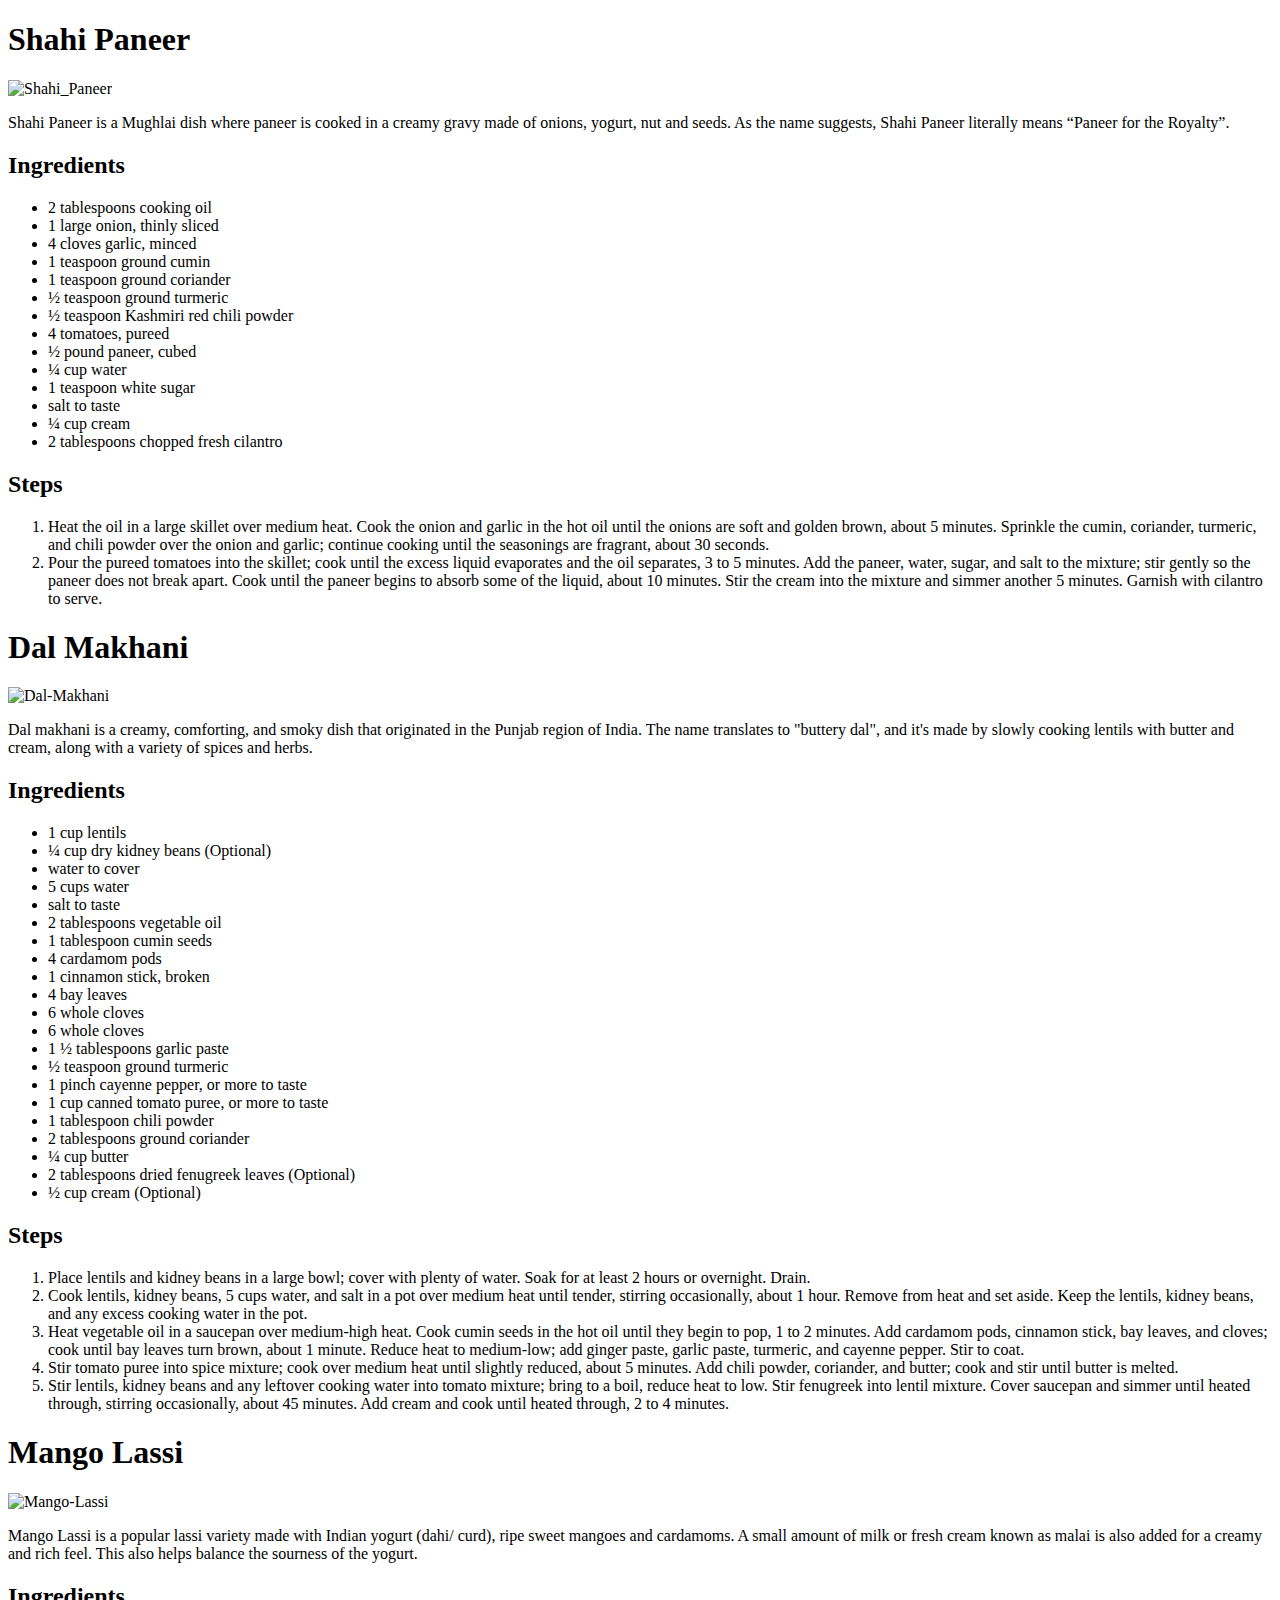
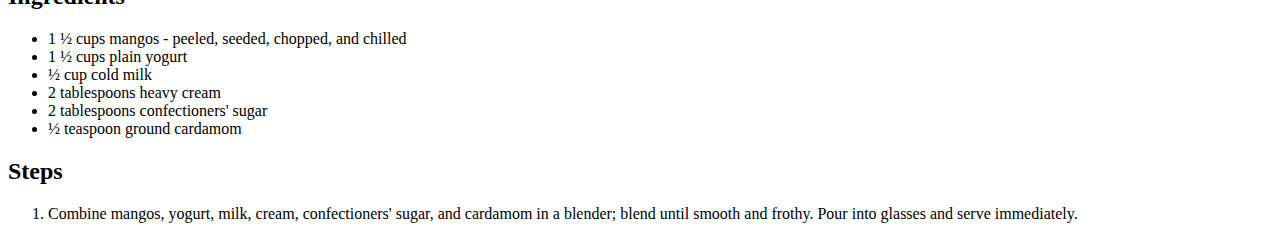
==== recipes/dal-makhani.html @ 6239a88e "rename file recipes.html->dal-makhani.html" ====
<!DOCTYPE html>
<html lang="en">
<head>
    <meta charset="UTF-8">
    <meta name="viewport" content="width=device-width, initial-scale=1.0">
    <title>Document</title>
</head>
<body>
    <!-- Shahi Paneer recipe -->
    <h1>Shahi Paneer</h1>
    <img src="images/shahi-paneer.jpg" alt="Shahi_Paneer" width="300">
    <p>Shahi Paneer is a Mughlai dish where paneer is cooked in a creamy gravy made of onions, yogurt, nut and seeds. As the name suggests, Shahi Paneer literally means “Paneer for the Royalty”.</p>
    <h2>Ingredients</h2>
    <ul>
        <li>2 tablespoons cooking oil</li>
        <li>1 large onion, thinly sliced</li>
        <li>4 cloves garlic, minced</li>
        <li>1 teaspoon ground cumin</li>
        <li>1 teaspoon ground coriander</li>
        <li>½ teaspoon ground turmeric</li>
        <li>½ teaspoon Kashmiri red chili powder</li>
        <li>4 tomatoes, pureed</li>
        <li>½ pound paneer, cubed</li>
        <li>¼ cup water</li>
        <li>1 teaspoon white sugar</li>
        <li>salt to taste</li>
        <li>¼ cup cream</li>
        <li>2 tablespoons chopped fresh cilantro</li>
    </ul>
    <h2>Steps</h2>
    <ol>
        <li>Heat the oil in a large skillet over medium heat. Cook the onion and garlic in the hot oil until the onions are soft and golden brown, about 5 minutes. Sprinkle the cumin, coriander, turmeric, and chili powder over the onion and garlic; continue cooking until the seasonings are fragrant, about 30 seconds.</li>
        <li>Pour the pureed tomatoes into the skillet; cook until the excess liquid evaporates and the oil separates, 3 to 5 minutes. Add the paneer, water, sugar, and salt to the mixture; stir gently so the paneer does not break apart. Cook until the paneer begins to absorb some of the liquid, about 10 minutes. Stir the cream into the mixture and simmer another 5 minutes. Garnish with cilantro to serve.</li>
    </ol>

    <!-- Dal Makhani -->
    <h1>Dal Makhani</h1>
    <img src="images/dal-makhani.jpg" alt="Dal-Makhani" width="300">
    <p>Dal makhani is a creamy, comforting, and smoky dish that originated in the Punjab region of India. The name translates to "buttery dal", and it's made by slowly cooking lentils with butter and cream, along with a variety of spices and herbs.</p>
    <h2>Ingredients</h2>
    <ul>
        <li>1 cup lentils</li>
        <li>¼ cup dry kidney beans (Optional)</li>
        <li>water to cover</li>
        <li>5 cups water</li>
        <li>salt to taste</li>
        <li>2 tablespoons vegetable oil</li>
        <li>1 tablespoon cumin seeds</li>
        <li>4 cardamom pods</li>
        <li>1 cinnamon stick, broken</li>
        <li>4 bay leaves</li>
        <li>6 whole cloves</li>
        <li>6 whole cloves</li>
        <li>1 ½ tablespoons garlic paste</li>
        <li>½ teaspoon ground turmeric</li>
        <li>1 pinch cayenne pepper, or more to taste</li>
        <li>1 cup canned tomato puree, or more to taste</li>
        <li>1 tablespoon chili powder</li>
        <li>2 tablespoons ground coriander</li>
        <li>¼ cup butter</li>
        <li>2 tablespoons dried fenugreek leaves (Optional)</li>
        <li>½ cup cream (Optional)</li>
    </ul>
    <h2>Steps</h2>
    <ol>
        <li>Place lentils and kidney beans in a large bowl; cover with plenty of water. Soak for at least 2 hours or overnight. Drain.</li>
        <li>Cook lentils, kidney beans, 5 cups water, and salt in a pot over medium heat until tender, stirring occasionally, about 1 hour. Remove from heat and set aside. Keep the lentils, kidney beans, and any excess cooking water in the pot.</li>
        <li>Heat vegetable oil in a saucepan over medium-high heat. Cook cumin seeds in the hot oil until they begin to pop, 1 to 2 minutes. Add cardamom pods, cinnamon stick, bay leaves, and cloves; cook until bay leaves turn brown, about 1 minute. Reduce heat to medium-low; add ginger paste, garlic paste, turmeric, and cayenne pepper. Stir to coat.</li>
        <li>Stir tomato puree into spice mixture; cook over medium heat until slightly reduced, about 5 minutes. Add chili powder, coriander, and butter; cook and stir until butter is melted.</li>
        <li>Stir lentils, kidney beans and any leftover cooking water into tomato mixture; bring to a boil, reduce heat to low. Stir fenugreek into lentil mixture. Cover saucepan and simmer until heated through, stirring occasionally, about 45 minutes. Add cream and cook until heated through, 2 to 4 minutes.</li>
    </ol>

    <!-- Mango Lassi -->
    <h1>Mango Lassi</h1>
    <img src="images/mango-lassi.jpg" alt="Mango-Lassi" width="300">
    <p>Mango Lassi is a popular lassi variety made with Indian yogurt (dahi/ curd), ripe sweet mangoes and cardamoms. A small amount of milk or fresh cream known as malai is also added for a creamy and rich feel. This also helps balance the sourness of the yogurt.</p>
    <h2>Ingredients</h2>
    <ul>
        <li>1 ½ cups mangos - peeled, seeded, chopped, and chilled</li>
        <li>1 ½ cups plain yogurt</li>
        <li>½ cup cold milk</li>
        <li>2 tablespoons heavy cream</li>
        <li>2 tablespoons confectioners' sugar</li>
        <li>½ teaspoon ground cardamom</li>
    </ul>
    <h2>Steps</h2>
    <ol>
        <li>Combine mangos, yogurt, milk, cream, confectioners' sugar, and cardamom in a blender; blend until smooth and frothy. Pour into glasses and serve immediately.</li>
    </ol>
</body>
</html>
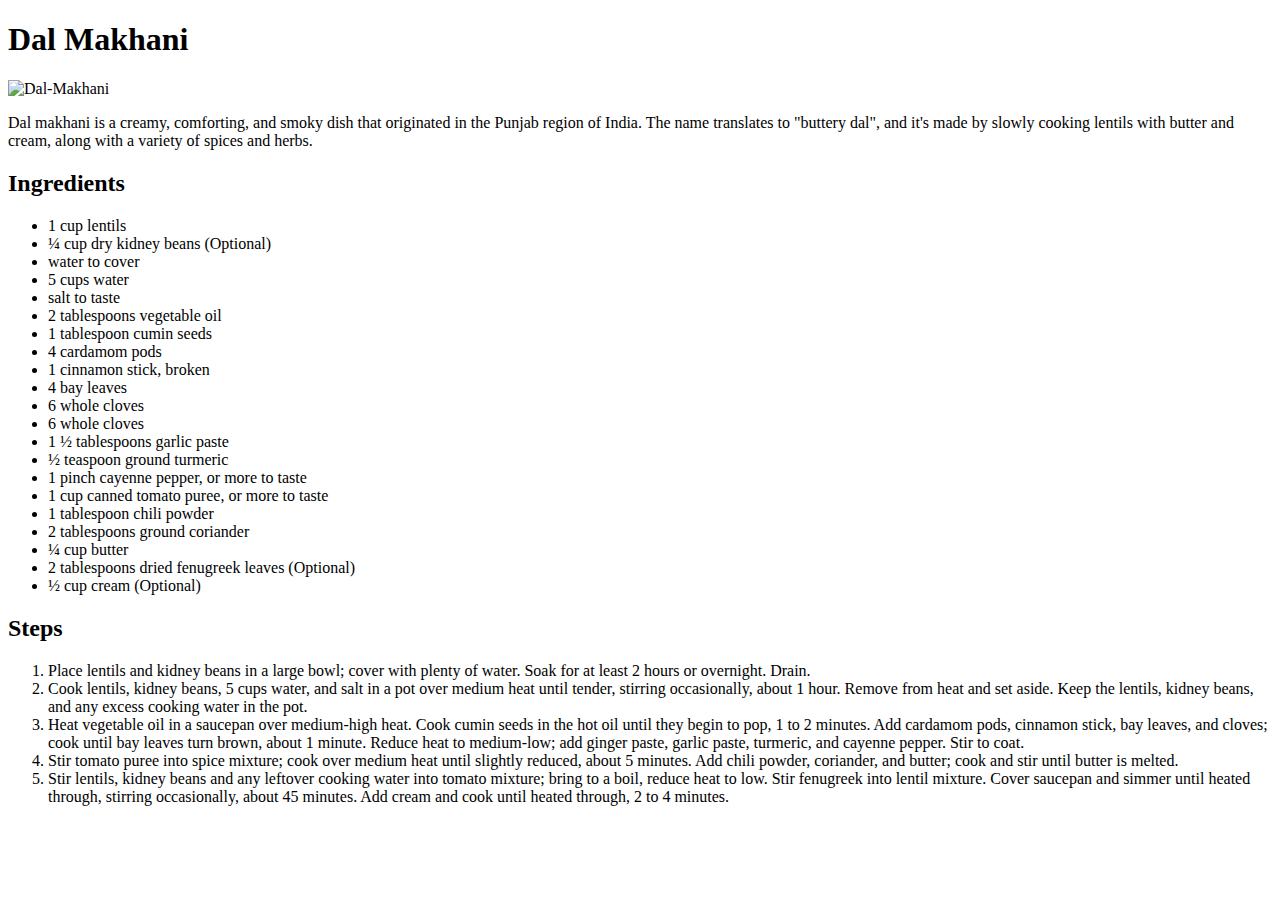
==== commit 31c349e9: "move some code to new files" ====
--- a/recipes/dal-makhani.html
+++ b/recipes/dal-makhani.html
@@ -6,34 +6,6 @@
     <title>Document</title>
 </head>
 <body>
-    <!-- Shahi Paneer recipe -->
-    <h1>Shahi Paneer</h1>
-    <img src="images/shahi-paneer.jpg" alt="Shahi_Paneer" width="300">
-    <p>Shahi Paneer is a Mughlai dish where paneer is cooked in a creamy gravy made of onions, yogurt, nut and seeds. As the name suggests, Shahi Paneer literally means “Paneer for the Royalty”.</p>
-    <h2>Ingredients</h2>
-    <ul>
-        <li>2 tablespoons cooking oil</li>
-        <li>1 large onion, thinly sliced</li>
-        <li>4 cloves garlic, minced</li>
-        <li>1 teaspoon ground cumin</li>
-        <li>1 teaspoon ground coriander</li>
-        <li>½ teaspoon ground turmeric</li>
-        <li>½ teaspoon Kashmiri red chili powder</li>
-        <li>4 tomatoes, pureed</li>
-        <li>½ pound paneer, cubed</li>
-        <li>¼ cup water</li>
-        <li>1 teaspoon white sugar</li>
-        <li>salt to taste</li>
-        <li>¼ cup cream</li>
-        <li>2 tablespoons chopped fresh cilantro</li>
-    </ul>
-    <h2>Steps</h2>
-    <ol>
-        <li>Heat the oil in a large skillet over medium heat. Cook the onion and garlic in the hot oil until the onions are soft and golden brown, about 5 minutes. Sprinkle the cumin, coriander, turmeric, and chili powder over the onion and garlic; continue cooking until the seasonings are fragrant, about 30 seconds.</li>
-        <li>Pour the pureed tomatoes into the skillet; cook until the excess liquid evaporates and the oil separates, 3 to 5 minutes. Add the paneer, water, sugar, and salt to the mixture; stir gently so the paneer does not break apart. Cook until the paneer begins to absorb some of the liquid, about 10 minutes. Stir the cream into the mixture and simmer another 5 minutes. Garnish with cilantro to serve.</li>
-    </ol>
-
-    <!-- Dal Makhani -->
     <h1>Dal Makhani</h1>
     <img src="images/dal-makhani.jpg" alt="Dal-Makhani" width="300">
     <p>Dal makhani is a creamy, comforting, and smoky dish that originated in the Punjab region of India. The name translates to "buttery dal", and it's made by slowly cooking lentils with butter and cream, along with a variety of spices and herbs.</p>
@@ -69,23 +41,5 @@
         <li>Stir tomato puree into spice mixture; cook over medium heat until slightly reduced, about 5 minutes. Add chili powder, coriander, and butter; cook and stir until butter is melted.</li>
         <li>Stir lentils, kidney beans and any leftover cooking water into tomato mixture; bring to a boil, reduce heat to low. Stir fenugreek into lentil mixture. Cover saucepan and simmer until heated through, stirring occasionally, about 45 minutes. Add cream and cook until heated through, 2 to 4 minutes.</li>
     </ol>
-
-    <!-- Mango Lassi -->
-    <h1>Mango Lassi</h1>
-    <img src="images/mango-lassi.jpg" alt="Mango-Lassi" width="300">
-    <p>Mango Lassi is a popular lassi variety made with Indian yogurt (dahi/ curd), ripe sweet mangoes and cardamoms. A small amount of milk or fresh cream known as malai is also added for a creamy and rich feel. This also helps balance the sourness of the yogurt.</p>
-    <h2>Ingredients</h2>
-    <ul>
-        <li>1 ½ cups mangos - peeled, seeded, chopped, and chilled</li>
-        <li>1 ½ cups plain yogurt</li>
-        <li>½ cup cold milk</li>
-        <li>2 tablespoons heavy cream</li>
-        <li>2 tablespoons confectioners' sugar</li>
-        <li>½ teaspoon ground cardamom</li>
-    </ul>
-    <h2>Steps</h2>
-    <ol>
-        <li>Combine mangos, yogurt, milk, cream, confectioners' sugar, and cardamom in a blender; blend until smooth and frothy. Pour into glasses and serve immediately.</li>
-    </ol>
 </body>
 </html>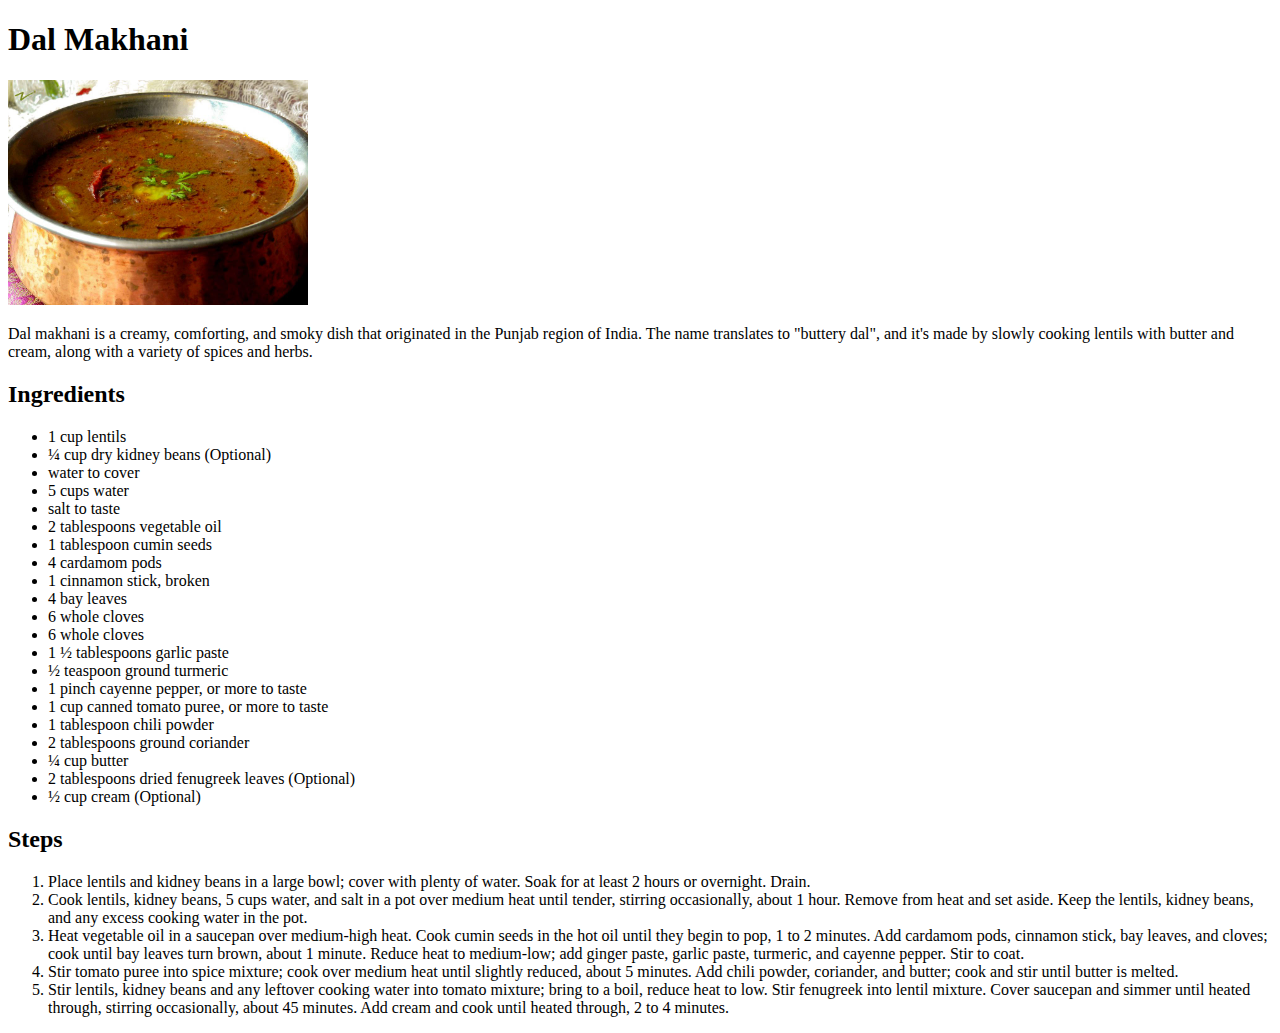
==== commit 9875dc02: "update links to all recipes pages because of wrong location of images links" ====
--- a/recipes/dal-makhani.html
+++ b/recipes/dal-makhani.html
@@ -7,7 +7,7 @@
 </head>
 <body>
     <h1>Dal Makhani</h1>
-    <img src="images/dal-makhani.jpg" alt="Dal-Makhani" width="300">
+    <img src="../images/dal-makhani.jpg" alt="Dal-Makhani" width="300">
     <p>Dal makhani is a creamy, comforting, and smoky dish that originated in the Punjab region of India. The name translates to "buttery dal", and it's made by slowly cooking lentils with butter and cream, along with a variety of spices and herbs.</p>
     <h2>Ingredients</h2>
     <ul>
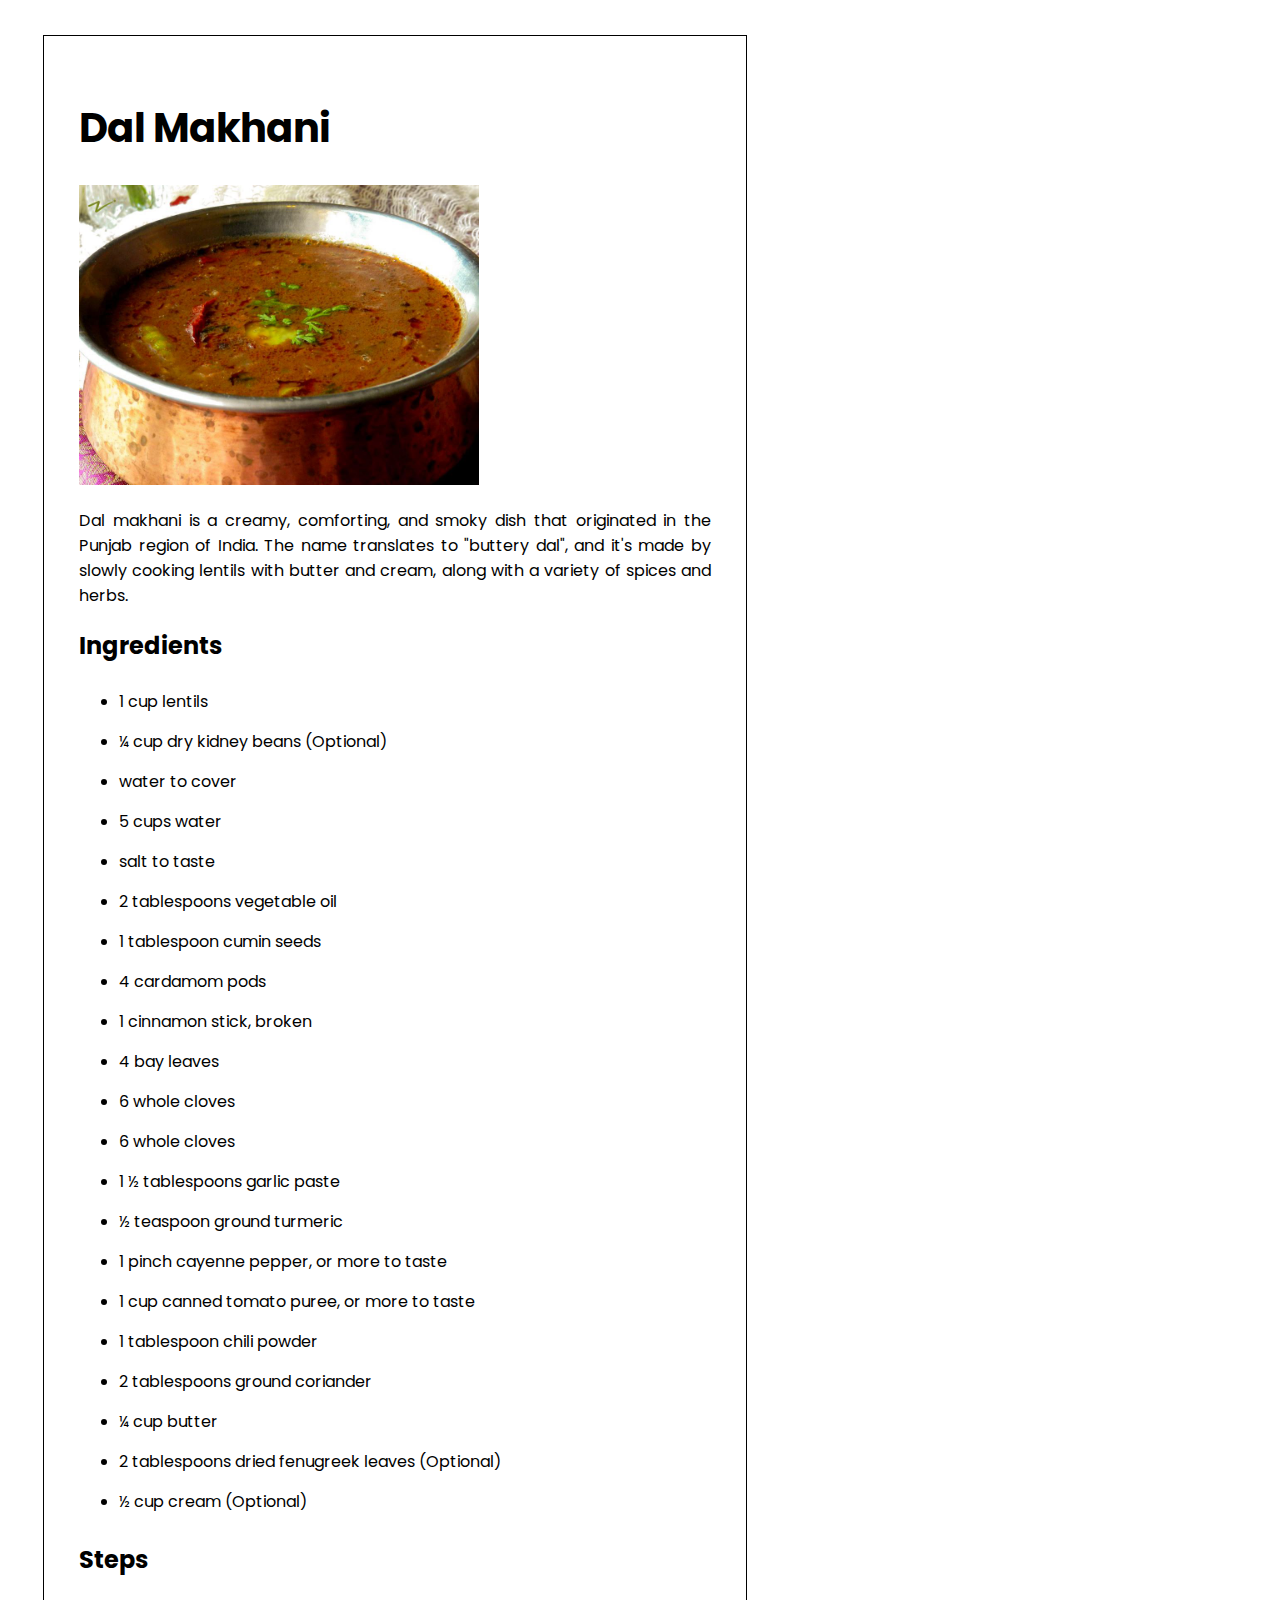
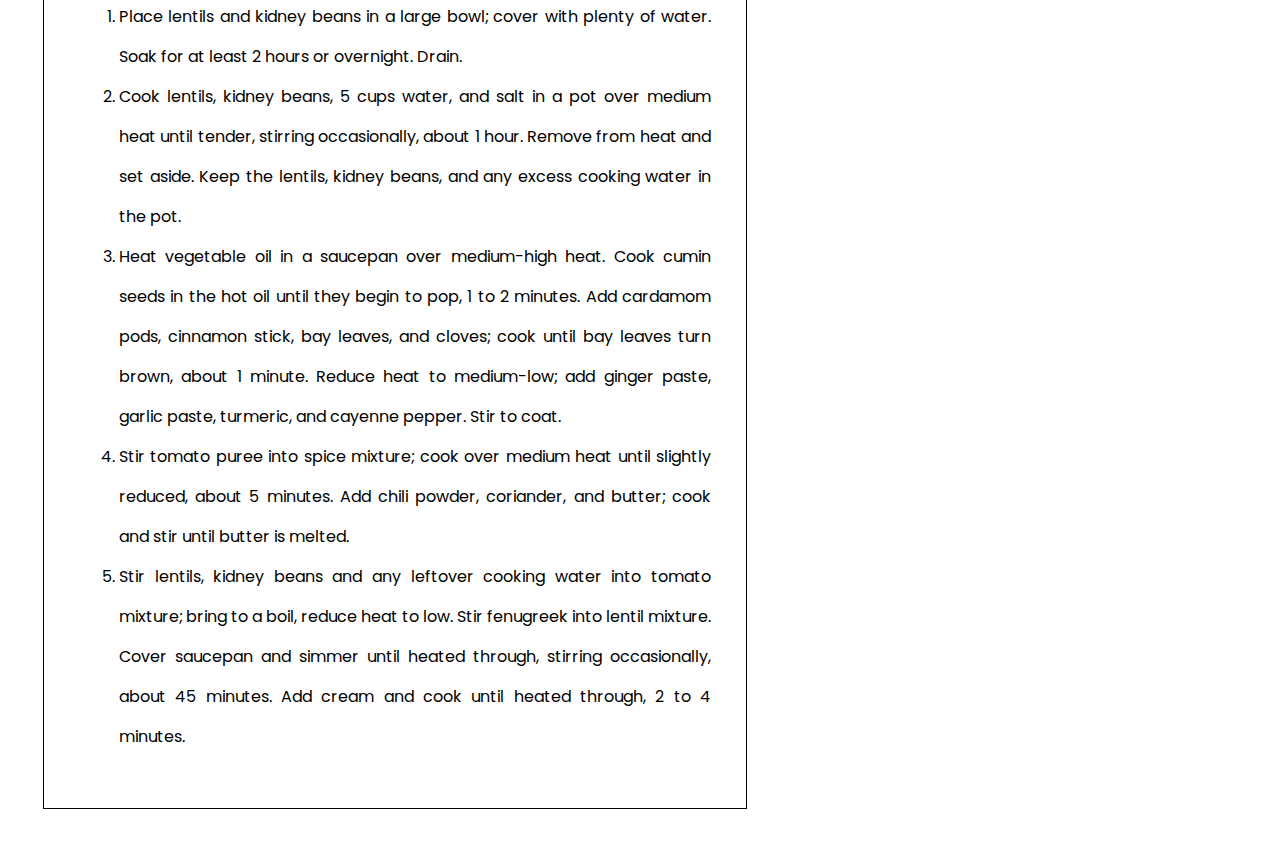
==== commit 22028d76: "style (ui)" ====
--- a/recipes/dal-makhani.html
+++ b/recipes/dal-makhani.html
@@ -4,42 +4,45 @@
     <meta charset="UTF-8">
     <meta name="viewport" content="width=device-width, initial-scale=1.0">
     <title>Document</title>
+    <link rel="stylesheet" href="../style.css">
 </head>
 <body>
-    <h1>Dal Makhani</h1>
-    <img src="../images/dal-makhani.jpg" alt="Dal-Makhani" width="300">
-    <p>Dal makhani is a creamy, comforting, and smoky dish that originated in the Punjab region of India. The name translates to "buttery dal", and it's made by slowly cooking lentils with butter and cream, along with a variety of spices and herbs.</p>
-    <h2>Ingredients</h2>
-    <ul>
-        <li>1 cup lentils</li>
-        <li>¼ cup dry kidney beans (Optional)</li>
-        <li>water to cover</li>
-        <li>5 cups water</li>
-        <li>salt to taste</li>
-        <li>2 tablespoons vegetable oil</li>
-        <li>1 tablespoon cumin seeds</li>
-        <li>4 cardamom pods</li>
-        <li>1 cinnamon stick, broken</li>
-        <li>4 bay leaves</li>
-        <li>6 whole cloves</li>
-        <li>6 whole cloves</li>
-        <li>1 ½ tablespoons garlic paste</li>
-        <li>½ teaspoon ground turmeric</li>
-        <li>1 pinch cayenne pepper, or more to taste</li>
-        <li>1 cup canned tomato puree, or more to taste</li>
-        <li>1 tablespoon chili powder</li>
-        <li>2 tablespoons ground coriander</li>
-        <li>¼ cup butter</li>
-        <li>2 tablespoons dried fenugreek leaves (Optional)</li>
-        <li>½ cup cream (Optional)</li>
-    </ul>
-    <h2>Steps</h2>
-    <ol>
-        <li>Place lentils and kidney beans in a large bowl; cover with plenty of water. Soak for at least 2 hours or overnight. Drain.</li>
-        <li>Cook lentils, kidney beans, 5 cups water, and salt in a pot over medium heat until tender, stirring occasionally, about 1 hour. Remove from heat and set aside. Keep the lentils, kidney beans, and any excess cooking water in the pot.</li>
-        <li>Heat vegetable oil in a saucepan over medium-high heat. Cook cumin seeds in the hot oil until they begin to pop, 1 to 2 minutes. Add cardamom pods, cinnamon stick, bay leaves, and cloves; cook until bay leaves turn brown, about 1 minute. Reduce heat to medium-low; add ginger paste, garlic paste, turmeric, and cayenne pepper. Stir to coat.</li>
-        <li>Stir tomato puree into spice mixture; cook over medium heat until slightly reduced, about 5 minutes. Add chili powder, coriander, and butter; cook and stir until butter is melted.</li>
-        <li>Stir lentils, kidney beans and any leftover cooking water into tomato mixture; bring to a boil, reduce heat to low. Stir fenugreek into lentil mixture. Cover saucepan and simmer until heated through, stirring occasionally, about 45 minutes. Add cream and cook until heated through, 2 to 4 minutes.</li>
-    </ol>
+    <div class="container">
+        <h1>Dal Makhani</h1>
+        <img src="../images/dal-makhani.jpg" alt="Dal-Makhani">
+        <p class="align-text">Dal makhani is a creamy, comforting, and smoky dish that originated in the Punjab region of India. The name translates to "buttery dal", and it's made by slowly cooking lentils with butter and cream, along with a variety of spices and herbs.</p>
+        <h2>Ingredients</h2>
+        <ul>
+            <li>1 cup lentils</li>
+            <li>¼ cup dry kidney beans (Optional)</li>
+            <li>water to cover</li>
+            <li>5 cups water</li>
+            <li>salt to taste</li>
+            <li>2 tablespoons vegetable oil</li>
+            <li>1 tablespoon cumin seeds</li>
+            <li>4 cardamom pods</li>
+            <li>1 cinnamon stick, broken</li>
+            <li>4 bay leaves</li>
+            <li>6 whole cloves</li>
+            <li>6 whole cloves</li>
+            <li>1 ½ tablespoons garlic paste</li>
+            <li>½ teaspoon ground turmeric</li>
+            <li>1 pinch cayenne pepper, or more to taste</li>
+            <li>1 cup canned tomato puree, or more to taste</li>
+            <li>1 tablespoon chili powder</li>
+            <li>2 tablespoons ground coriander</li>
+            <li>¼ cup butter</li>
+            <li>2 tablespoons dried fenugreek leaves (Optional)</li>
+            <li>½ cup cream (Optional)</li>
+        </ul>
+        <h2>Steps</h2>
+        <ol class="align-text">
+            <li>Place lentils and kidney beans in a large bowl; cover with plenty of water. Soak for at least 2 hours or overnight. Drain.</li>
+            <li>Cook lentils, kidney beans, 5 cups water, and salt in a pot over medium heat until tender, stirring occasionally, about 1 hour. Remove from heat and set aside. Keep the lentils, kidney beans, and any excess cooking water in the pot.</li>
+            <li>Heat vegetable oil in a saucepan over medium-high heat. Cook cumin seeds in the hot oil until they begin to pop, 1 to 2 minutes. Add cardamom pods, cinnamon stick, bay leaves, and cloves; cook until bay leaves turn brown, about 1 minute. Reduce heat to medium-low; add ginger paste, garlic paste, turmeric, and cayenne pepper. Stir to coat.</li>
+            <li>Stir tomato puree into spice mixture; cook over medium heat until slightly reduced, about 5 minutes. Add chili powder, coriander, and butter; cook and stir until butter is melted.</li>
+            <li>Stir lentils, kidney beans and any leftover cooking water into tomato mixture; bring to a boil, reduce heat to low. Stir fenugreek into lentil mixture. Cover saucepan and simmer until heated through, stirring occasionally, about 45 minutes. Add cream and cook until heated through, 2 to 4 minutes.</li>
+        </ol>
+    </div>
 </body>
 </html>--- a/style.css
+++ b/style.css
@@ -0,0 +1,39 @@
+@import url('https://fonts.googleapis.com/css2?family=Poppins:ital,wght@0,100;0,200;0,300;0,400;0,500;0,600;0,700;0,800;0,900;1,100;1,200;1,300;1,400;1,500;1,600;1,700;1,800;1,900&display=swap');
+
+/* style home page (index) */
+* {
+    font-family: "Poppins", sans-serif;
+}
+
+.container {
+    width: 50%;
+    margin: 35px;
+    padding: 35px;
+    border: 1px solid;
+}
+
+h1 {
+    font-size: 40px;
+}
+
+img {
+    width: 400px;
+}
+
+ul li a{
+    text-decoration: none;
+    color: #000;
+    font-size: 18px;
+}
+
+li {
+    line-height: 2.5;
+}
+
+ul li a:hover{
+    color: blue;
+}
+
+.align-text {
+    text-align: justify;
+}